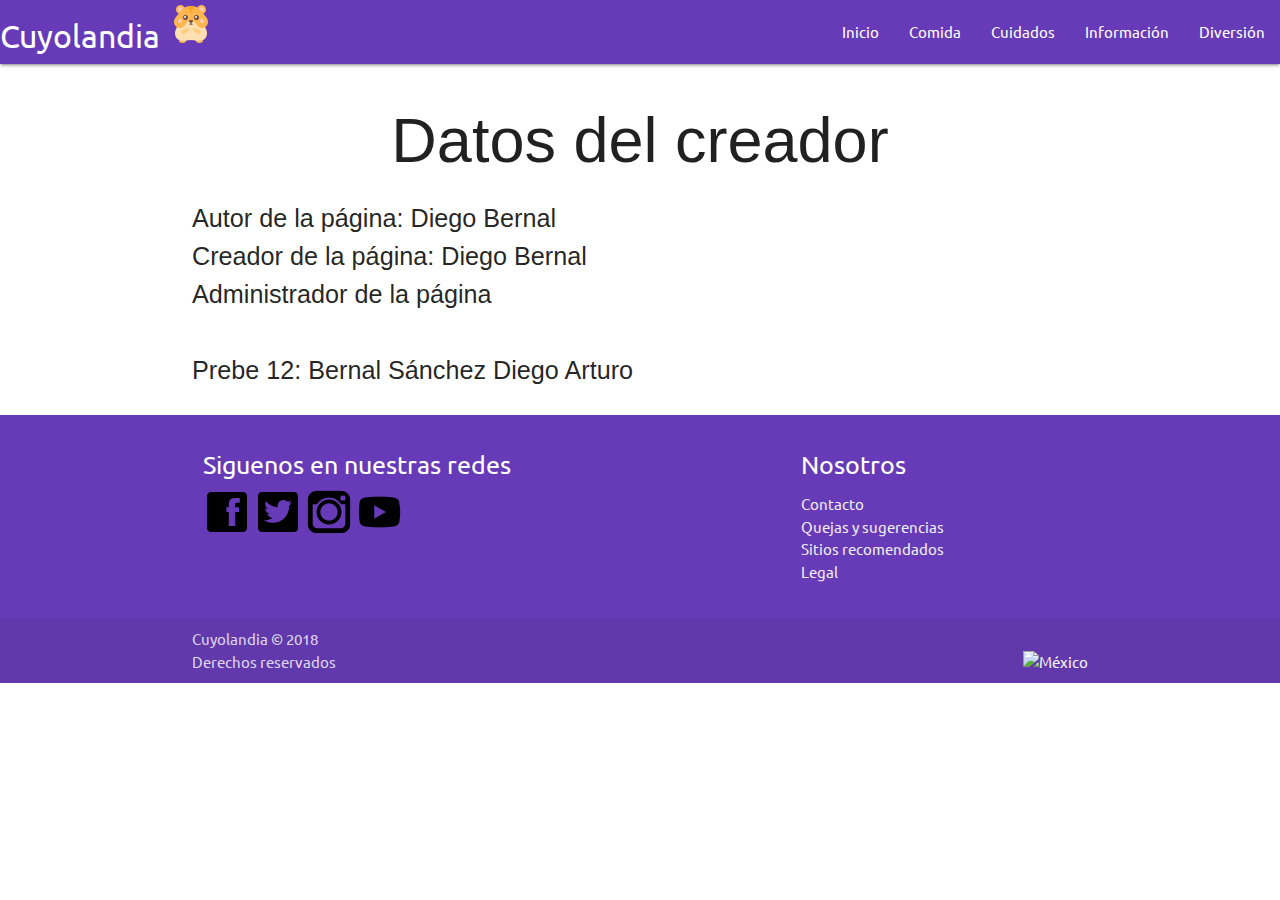
==== autor.html @ b484f81b "Primera version sitio web" ====
<!DOCTYPE html>
<html lang="es">
<head>
  <meta charset="UTF-8">
  <title>Legal</title>
  <link rel="shortcut icon" href="img/icono.png" type="image/png">
  <link href="https://fonts.googleapis.com/css?family=Gaegu" rel="stylesheet">
  <link href="https://fonts.googleapis.com/css?family=Ubuntu:500" rel="stylesheet">
  <link rel="stylesheet" href="css/style.css" type="text/css">
  <!--Import Google Icon Font-->
  <link href="https://fonts.googleapis.com/icon?family=Material+Icons" rel="stylesheet">
  <!--Import materialize.css-->
  <link type="text/css" rel="stylesheet" href="css/materialize.min.css"  media="screen,projection"/>

  <!--Let browser know website is optimized for mobile-->
  <meta name="viewport" content="width=device-width, initial-scale=1.0"/>
</head>

<!--Inicia la navbar-->
<nav>
  <div class="nav-wrapper deep-purple">
    <a href="index.html" class="brand-logo">Cuyolandia <img src="img/icono.png" alt="cuyo"></a>
    <a href="#" data-target="mobile-demo" class="sidenav-trigger"><i class="material-icons">menu</i></a>
    <ul class="right hide-on-med-and-down">
      <li><a href="index.html">Inicio</a></li>
      <li><a href="comida.html">Comida</a></li>
      <li><a href="cuidados.html">Cuidados</a></li>
      <li><a href="informacion.html">Información</a></li>
      <li><a href="diversion.html">Diversión</a></li>
    </ul>
  </div>
</nav>

<ul class="sidenav deep-purple" id="mobile-demo">
  <li><a href="index.html">Inicio</a></li>
  <li><a href="comida.html">Comida</a></li>
  <li><a href="cuidados.html">Cuidados</a></li>
  <li><a href="informacion.html">Información</a></li>
  <li><a href="diversion.html">Diversión</a></li>
</ul>
<!--Termina la nav bar-->

<!--Inicia el body-->
<body>
  <div class="container">

    <div class="fuente3">

      <h1 class="center-align">Datos del creador</h1>
      <p class="flow-text" align="justify">
        Autor de la página: Diego Bernal <br>
        Creador de la página: Diego Bernal <br>
        Administrador de la página <br><br>
        Prebe 12: Bernal Sánchez Diego Arturo
      </p>
    </div>
    

  </div>
</body>
<!--Termina el body-->

<!--Inicia el footer-->
<footer class="page-footer deep-purple">
  <div class="container">
    <div class="row">
      <div class="col l6 s12">
        <h5 class="white-text">Siguenos en nuestras redes</h5>
        <a title="Facebook" href="https://www.facebook.com"><img src="img/icons8-facebook-48.png" alt=""></a>
        <a title="Twitter" href="https://www.twitter.com"><img src="img/icons8-twitter-48.png" alt=""></a>
        <a title="Instagram" href="https://www.instagram.com"><img src="img/icons8-instagram-viejo-filled-48.png" alt=""></a>
        <a title="Youtube" href="https://www.youtube.com"><img src="img/icons8-youtube-play-filled-48.png" alt=""></a>
      </div>
      <div class="col l4 offset-l2 s12">
        <h5 class="white-text">Nosotros</h5>
        <ul>
          <li><a class="grey-text text-lighten-3" href="contacto.html">Contacto</a></li>
          <li><a class="grey-text text-lighten-3" href="sugerencias.html">Quejas y sugerencias</a></li>
          <li><a class="grey-text text-lighten-3" href="recomendados.html">Sitios recomendados</a></li>
          <li><a class="grey-text text-lighten-3" href="#">Legal</a></li>
        </ul>
      </div>
    </div>
  </div>
  <div class="footer-copyright">
    <div class="container">
      Cuyolandia © 2018 <br> Derechos reservados
      <a class="grey-text text-lighten-4 right" ><img src="img/icons8-méjico-30.png" alt="México"></a>
    </div>
  </div>
</footer>
<!--Termina el footer-->

<!--Zona de scripts-->
<!--JavaScript at end of body for optimized loading-->
<script type="text/javascript" src="js/jquery.js"></script>
<script type="text/javascript" src="js/app.js"></script><!--no existia-->
<script type="text/javascript" src="js/materialize.min.js"></script>


</html>
---- css/style.css ----
body {
	display: flex;
	min-height: 100vh;
	flex-direction: column;
}

main {
	flex: 1 0 auto;
}

.parrafo {
	text-align: justify;
	font-size: 18px;
}

.activo {
	background-color: #512da8;
	border: 22px solid #512da8;
}

.fuente1 {
	font-family: 'Gaegu', cursive;
}

.fuente2 {
	font-family: 'Ubuntu', sans-serif;
}

.fuente3 {
	font-family: 'Quicksand', sans-serif;
}

.fuente4 {
	font-family: 'Permanent Marker', cursive;
}

.fuente5 {
	font-family: 'Kalam', cursive;
}
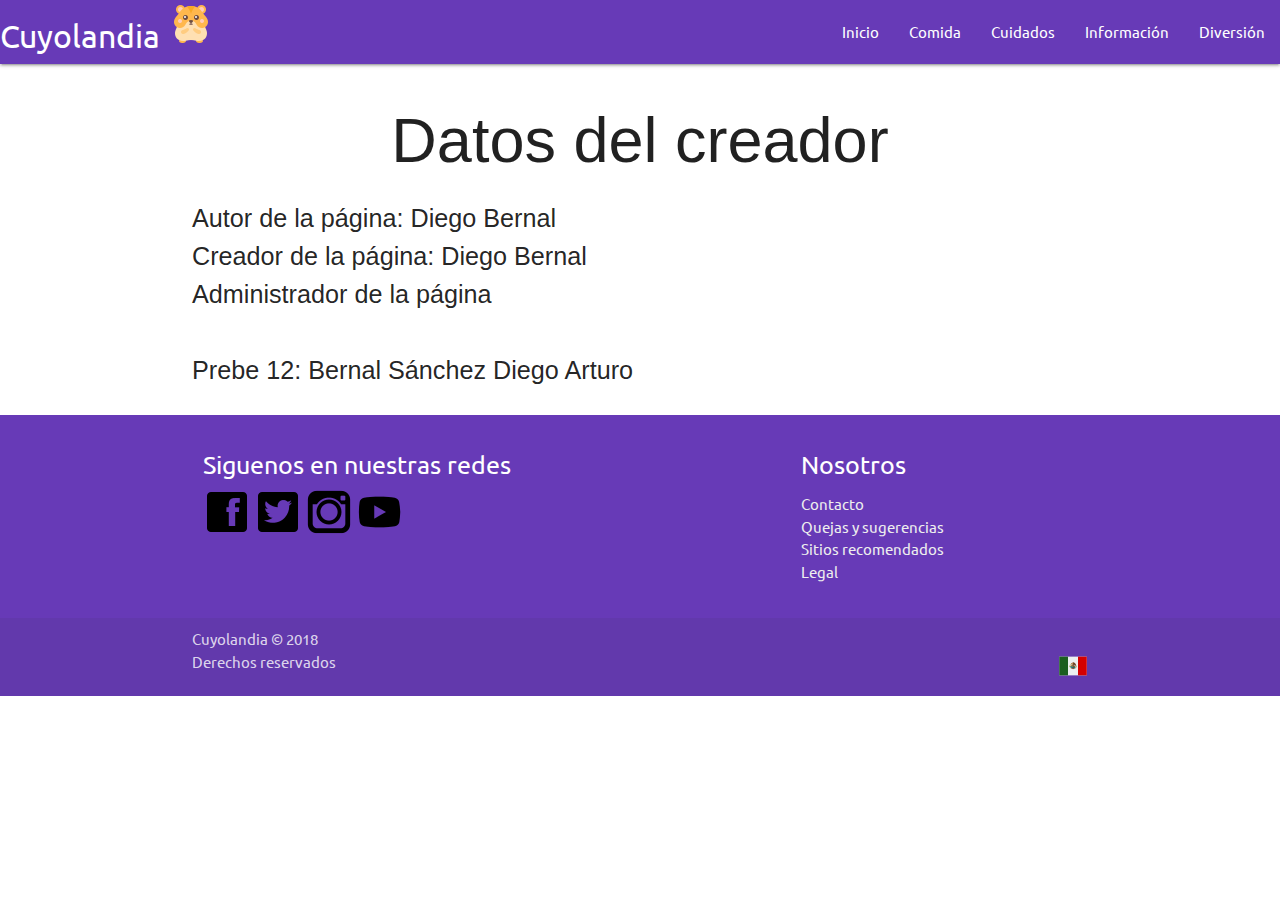
==== commit 2da97d26: "Banderita" ====
--- a/autor.html
+++ b/autor.html
@@ -85,7 +85,7 @@
   <div class="footer-copyright">
     <div class="container">
       Cuyolandia © 2018 <br> Derechos reservados
-      <a class="grey-text text-lighten-4 right" ><img src="img/icons8-méjico-30.png" alt="México"></a>
+      <a class="grey-text text-lighten-4 right" ><img src="img/icons8-mexico-30.png" alt="México"></a>
     </div>
   </div>
 </footer>
